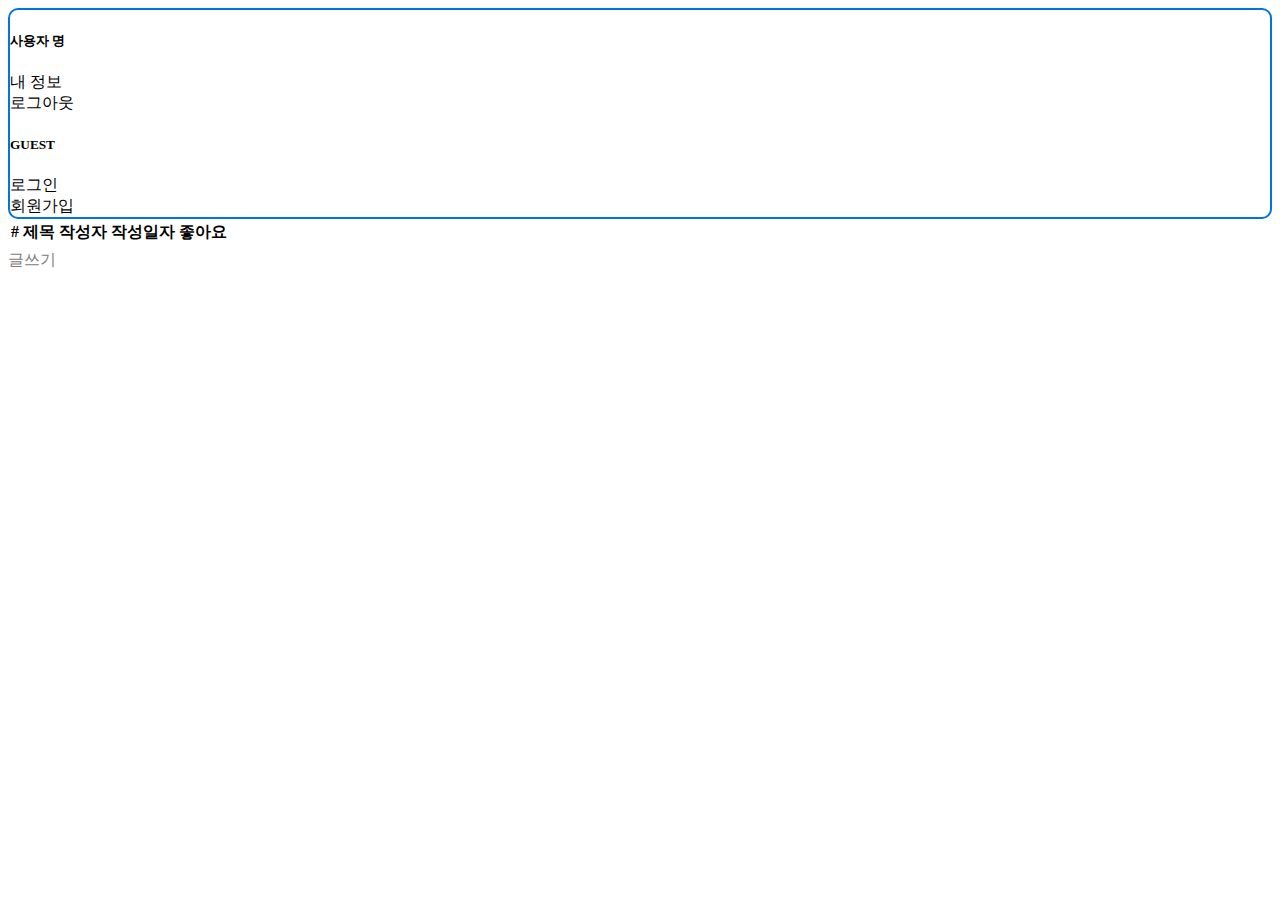
==== src/main/resources/templates/home.html @ fda3d07f "로그인 구현 완료 : 내일부터 Post 개발하기..." ====
<!DOCTYPE html>
<html xmlns:th="http://www.thymeleaf.org"
      xmlns:sec="http://www.thymeleaf.org/extras/spring-security">
<head th:replace="fragments/header :: header"/>
<style>
    .myForm {
        border: 2px solid #0275d8;
        border-radius: 10px;
    }
    .writeForm {
        text-decoration: none;
        color: grey;
    }
</style>
<body>

<div class="container">
    <div th:replace="fragments/bodyHeader :: bodyHeader"/>
    <div class="row">
        <div class="ps-2 pe-1 col-1 myForm">
            <div sec:authorize="isAuthenticated()">
                <h5 class="pt-2 ps-3 fw-bolder" sec:authentication="principal.nickname">
                    사용자 명
                </h5>
                <div class="row justify-content-start pe-2">
                    <div class="py-2">
                        <a class="w-100 btn btn-outline-primary" th:href="@{/members/info}">내 정보</a>
                    </div>
                    <div class="pt-2 pb-3">
                        <a class="w-100 btn btn-outline-secondary" th:href="@{/members/logout}">로그아웃</a>
                    </div>
                </div>
            </div>
            <div sec:authorize="isAnonymous()">
                <h5 class="pt-2 ps-2 fw-bolder">GUEST</h5>
                <div class="row justify-content-start pe-2">
                    <div class="py-2">
                        <a class="w-100 btn btn-outline-primary" th:href="@{/members/login}">로그인</a>
                    </div>
                    <div class="pt-2 pb-3">
                        <a class="w-100 btn btn-outline-secondary" th:href="@{/members/add}">회원가입</a>
                    </div>
                </div>
            </div>
        </div>
        <div class="ps-5 col-11">
            <table class="table table-striped">
                <thead>
                <tr>
                    <th>#</th>
                    <th>제목</th>
                    <th>작성자</th>
                    <th>작성일자</th>
                    <th>좋아요</th>
                </tr>
                </thead>
                <tbody>
                <tr th:each="board : ${boards}">
                    <td th:text="${board.id}"></td>
                    <td th:text="${board.title}"></td>
                    <td th:text="${board.member?.nickname}"></td>
                    <td th:text="${board.writeDate}"></td>
                    <td th:text="${board.likes}"></td>
                </tr>
                </tbody>
            </table>
        </div>
        <div>
            <div class="col offset-11">
                <a class="writeForm" th:href="@{/boards/write}">글쓰기</a>
            </div>
        </div>
    </div>
</div>
</body>
</html>
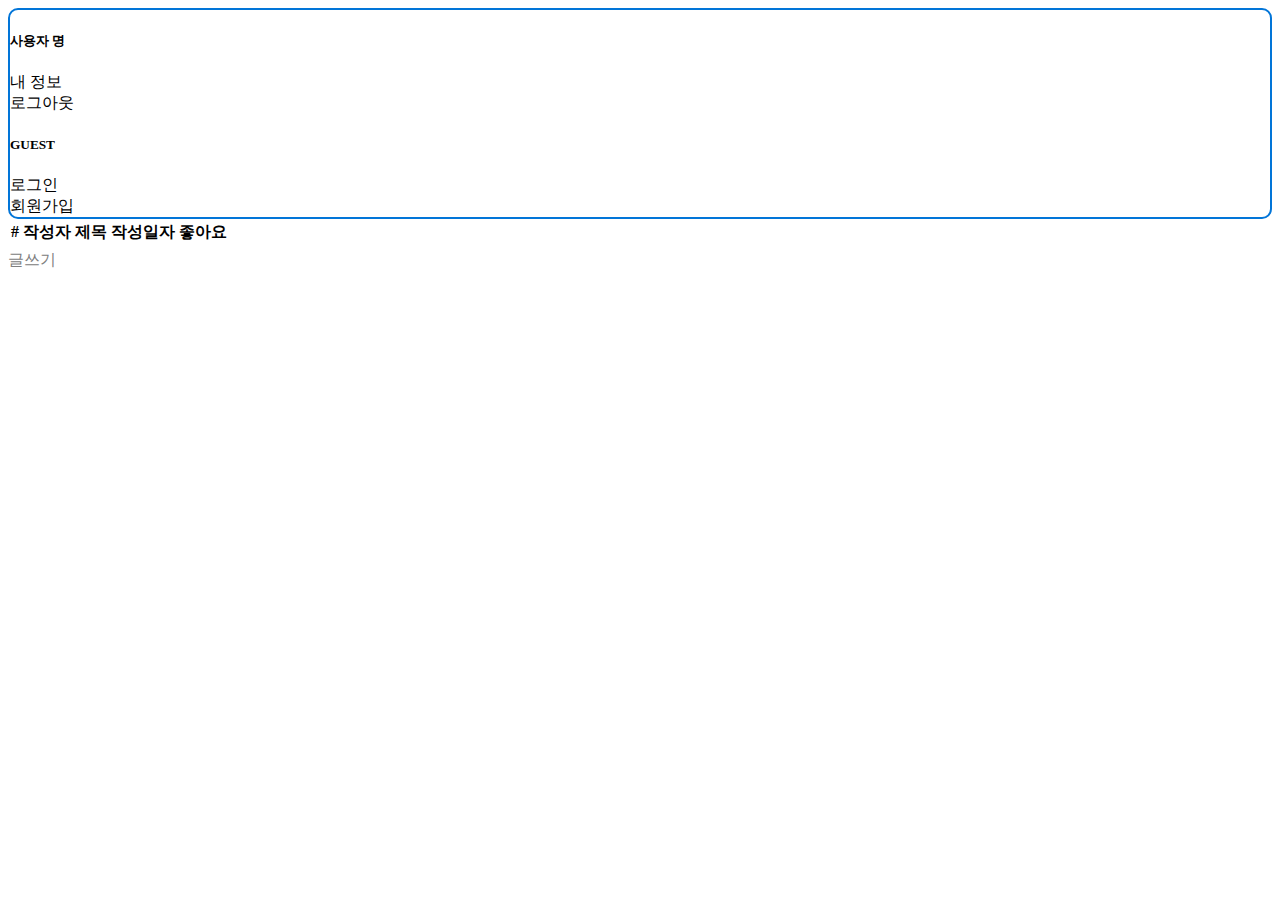
==== commit 3f0585e9: "로그인 구현 완료 : Comment 구현" ====
--- a/src/main/resources/templates/home.html
+++ b/src/main/resources/templates/home.html
@@ -48,8 +48,8 @@
                 <thead>
                 <tr>
                     <th>#</th>
+                    <th>작성자</th>
                     <th>제목</th>
-                    <th>작성자</th>
                     <th>작성일자</th>
                     <th>좋아요</th>
                 </tr>
@@ -57,9 +57,9 @@
                 <tbody>
                 <tr th:each="board : ${boards}">
                     <td th:text="${board.id}"></td>
+                    <td th:text="${board.member?.nickname}"></td>
                     <td th:text="${board.title}"></td>
-                    <td th:text="${board.member?.nickname}"></td>
-                    <td th:text="${board.writeDate}"></td>
+                    <td th:text="${#temporals.format(board.writeDate, 'yy-MM-dd')}"></td>
                     <td th:text="${board.likes}"></td>
                 </tr>
                 </tbody>
